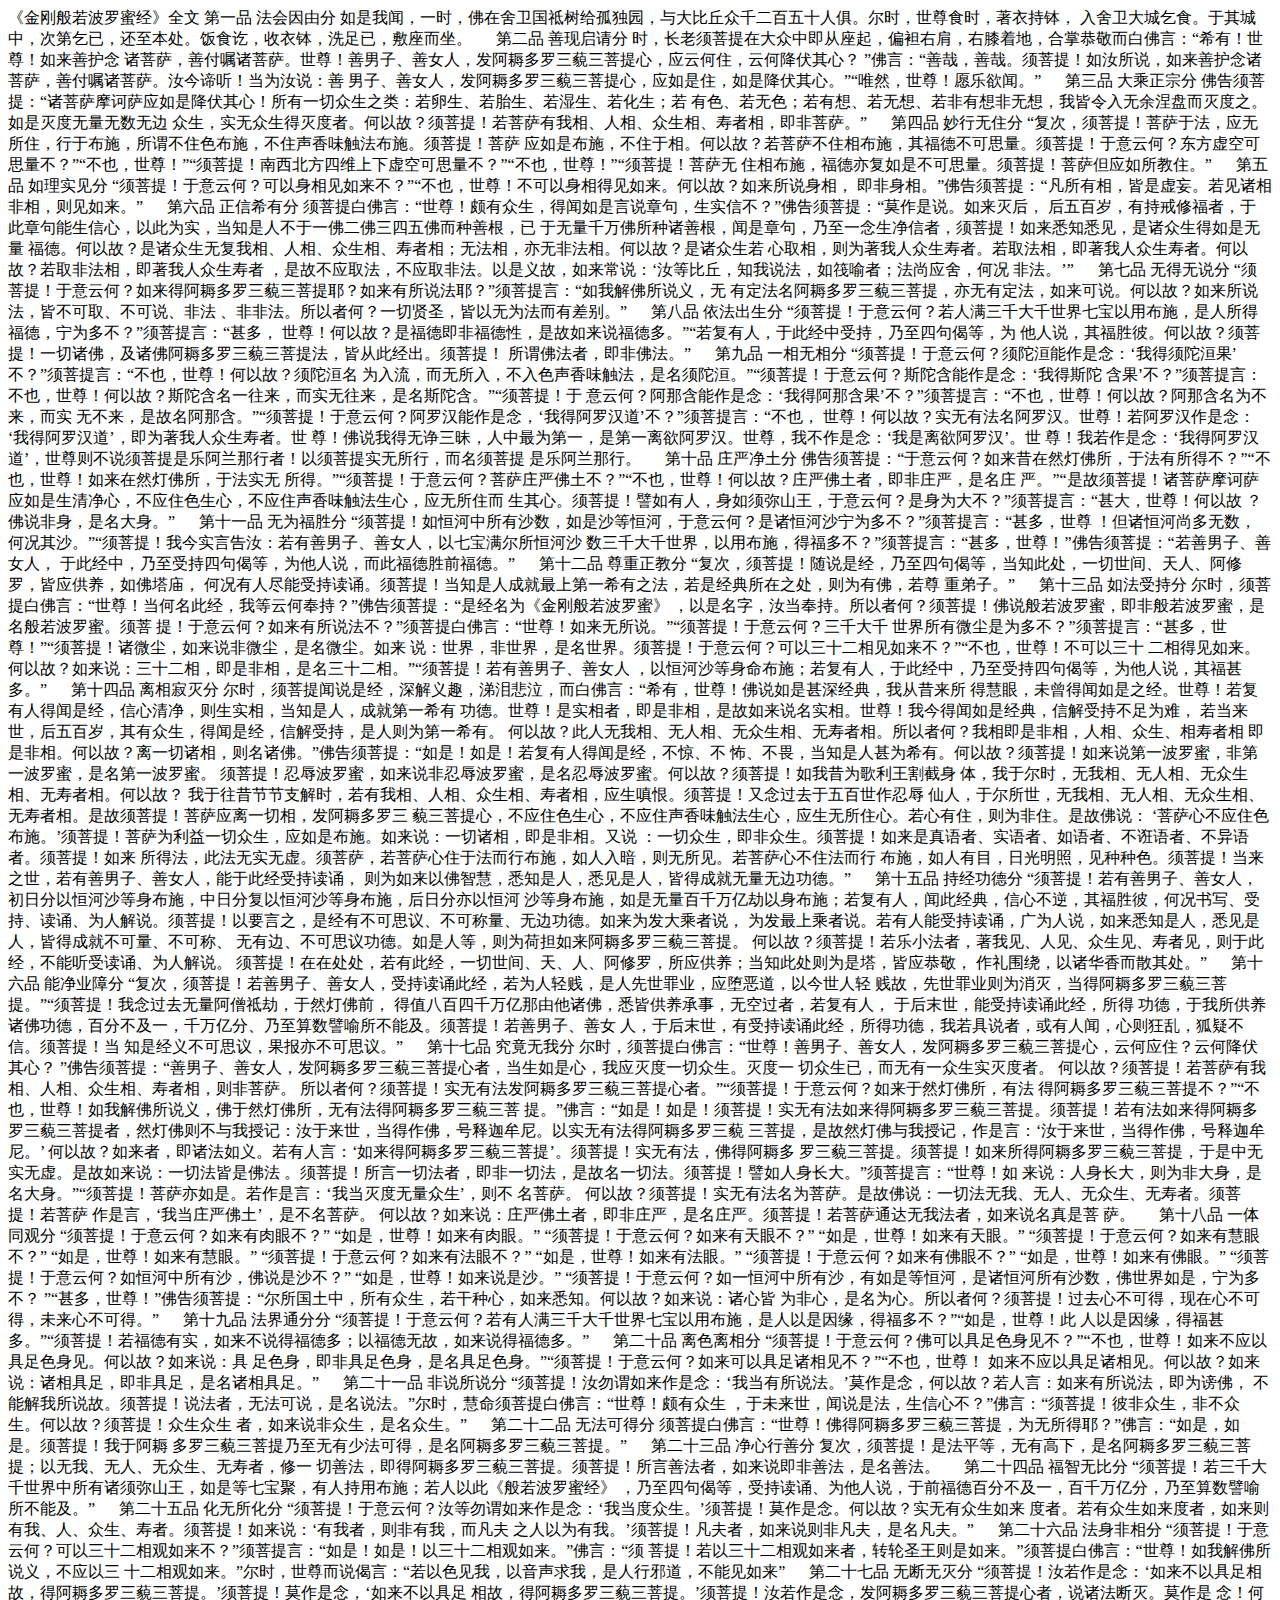
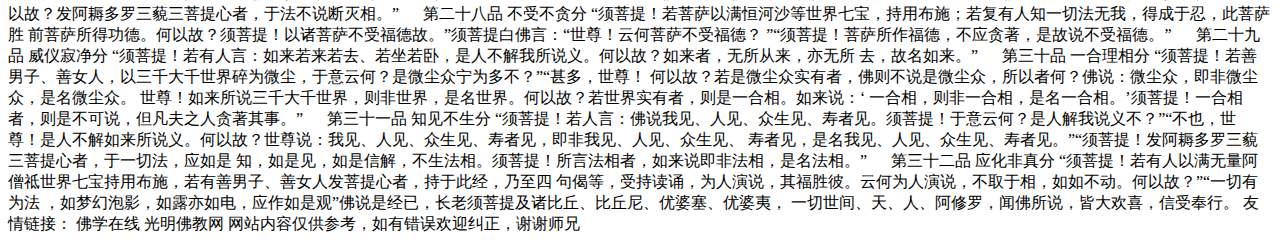
==== newTab.html @ 07819bce "save" ====
<!DOCTYPE html>
<html lang="en">
<head>
    <meta charset="UTF-8">
    <meta name="viewport" content="width=device-width, initial-scale=1.0">
    <title>Tab</title>
</head>
<body>
《金刚般若波罗蜜经》全文

第一品 法会因由分

如是我闻，一时，佛在舍卫国祗树给孤独园，与大比丘众千二百五十人俱。尔时，世尊食时，著衣持钵，

入舍卫大城乞食。于其城中，次第乞已，还至本处。饭食讫，收衣钵，洗足已，敷座而坐。

　

第二品 善现启请分

时，长老须菩提在大众中即从座起，偏袒右肩，右膝着地，合掌恭敬而白佛言：“希有！世尊！如来善护念

诸菩萨，善付嘱诸菩萨。世尊！善男子、善女人，发阿耨多罗三藐三菩提心，应云何住，云何降伏其心？

”佛言：“善哉，善哉。须菩提！如汝所说，如来善护念诸菩萨，善付嘱诸菩萨。汝今谛听！当为汝说：善

男子、善女人，发阿耨多罗三藐三菩提心，应如是住，如是降伏其心。”“唯然，世尊！愿乐欲闻。”

　

第三品 大乘正宗分

佛告须菩提：“诸菩萨摩诃萨应如是降伏其心！所有一切众生之类：若卵生、若胎生、若湿生、若化生；若

有色、若无色；若有想、若无想、若非有想非无想，我皆令入无余涅盘而灭度之。如是灭度无量无数无边

众生，实无众生得灭度者。何以故？须菩提！若菩萨有我相、人相、众生相、寿者相，即非菩萨。”

　

第四品 妙行无住分

“复次，须菩提！菩萨于法，应无所住，行于布施，所谓不住色布施，不住声香味触法布施。须菩提！菩萨

应如是布施，不住于相。何以故？若菩萨不住相布施，其福德不可思量。须菩提！于意云何？东方虚空可

思量不？”“不也，世尊！”“须菩提！南西北方四维上下虚空可思量不？”“不也，世尊！”“须菩提！菩萨无

住相布施，福德亦复如是不可思量。须菩提！菩萨但应如所教住。”

　

第五品 如理实见分

“须菩提！于意云何？可以身相见如来不？”“不也，世尊！不可以身相得见如来。何以故？如来所说身相，

即非身相。”佛告须菩提：“凡所有相，皆是虚妄。若见诸相非相，则见如来。”

　

第六品 正信希有分

须菩提白佛言：“世尊！颇有众生，得闻如是言说章句，生实信不？”佛告须菩提：“莫作是说。如来灭后，

后五百岁，有持戒修福者，于此章句能生信心，以此为实，当知是人不于一佛二佛三四五佛而种善根，已

于无量千万佛所种诸善根，闻是章句，乃至一念生净信者，须菩提！如来悉知悉见，是诸众生得如是无量

福德。何以故？是诸众生无复我相、人相、众生相、寿者相；无法相，亦无非法相。何以故？是诸众生若

心取相，则为著我人众生寿者。若取法相，即著我人众生寿者。何以故？若取非法相，即著我人众生寿者

，是故不应取法，不应取非法。以是义故，如来常说：‘汝等比丘，知我说法，如筏喻者；法尚应舍，何况

非法。’”

　

第七品 无得无说分

“须菩提！于意云何？如来得阿耨多罗三藐三菩提耶？如来有所说法耶？”须菩提言：“如我解佛所说义，无

有定法名阿耨多罗三藐三菩提，亦无有定法，如来可说。何以故？如来所说法，皆不可取、不可说、非法

、非非法。所以者何？一切贤圣，皆以无为法而有差别。”

　

第八品 依法出生分

“须菩提！于意云何？若人满三千大千世界七宝以用布施，是人所得福德，宁为多不？”须菩提言：“甚多，

世尊！何以故？是福德即非福德性，是故如来说福德多。”“若复有人，于此经中受持，乃至四句偈等，为

他人说，其福胜彼。何以故？须菩提！一切诸佛，及诸佛阿耨多罗三藐三菩提法，皆从此经出。须菩提！

所谓佛法者，即非佛法。”

　

第九品 一相无相分

“须菩提！于意云何？须陀洹能作是念：‘我得须陀洹果’不？”须菩提言：“不也，世尊！何以故？须陀洹名

为入流，而无所入，不入色声香味触法，是名须陀洹。”“须菩提！于意云何？斯陀含能作是念：‘我得斯陀

含果’不？”须菩提言：不也，世尊！何以故？斯陀含名一往来，而实无往来，是名斯陀含。”“须菩提！于

意云何？阿那含能作是念：‘我得阿那含果’不？”须菩提言：“不也，世尊！何以故？阿那含名为不来，而实

无不来，是故名阿那含。”“须菩提！于意云何？阿罗汉能作是念，‘我得阿罗汉道’不？”须菩提言：“不也，

世尊！何以故？实无有法名阿罗汉。世尊！若阿罗汉作是念：‘我得阿罗汉道’，即为著我人众生寿者。世

尊！佛说我得无诤三昧，人中最为第一，是第一离欲阿罗汉。世尊，我不作是念：‘我是离欲阿罗汉’。世

尊！我若作是念：‘我得阿罗汉道’，世尊则不说须菩提是乐阿兰那行者！以须菩提实无所行，而名须菩提

是乐阿兰那行。

　

第十品 庄严净土分

佛告须菩提：“于意云何？如来昔在然灯佛所，于法有所得不？”“不也，世尊！如来在然灯佛所，于法实无

所得。”“须菩提！于意云何？菩萨庄严佛土不？”“不也，世尊！何以故？庄严佛土者，即非庄严，是名庄

严。”“是故须菩提！诸菩萨摩诃萨应如是生清净心，不应住色生心，不应住声香味触法生心，应无所住而

生其心。须菩提！譬如有人，身如须弥山王，于意云何？是身为大不？”须菩提言：“甚大，世尊！何以故

？佛说非身，是名大身。”

　

第十一品 无为福胜分

“须菩提！如恒河中所有沙数，如是沙等恒河，于意云何？是诸恒河沙宁为多不？”须菩提言：“甚多，世尊

！但诸恒河尚多无数，何况其沙。”“须菩提！我今实言告汝：若有善男子、善女人，以七宝满尔所恒河沙

数三千大千世界，以用布施，得福多不？”须菩提言：“甚多，世尊！”佛告须菩提：“若善男子、善女人，

于此经中，乃至受持四句偈等，为他人说，而此福德胜前福德。”

　

第十二品 尊重正教分

“复次，须菩提！随说是经，乃至四句偈等，当知此处，一切世间、天人、阿修罗，皆应供养，如佛塔庙，

何况有人尽能受持读诵。须菩提！当知是人成就最上第一希有之法，若是经典所在之处，则为有佛，若尊

重弟子。”

　

第十三品 如法受持分

尔时，须菩提白佛言：“世尊！当何名此经，我等云何奉持？”佛告须菩提：“是经名为《金刚般若波罗蜜》

，以是名字，汝当奉持。所以者何？须菩提！佛说般若波罗蜜，即非般若波罗蜜，是名般若波罗蜜。须菩

提！于意云何？如来有所说法不？”须菩提白佛言：“世尊！如来无所说。”“须菩提！于意云何？三千大千

世界所有微尘是为多不？”须菩提言：“甚多，世尊！”“须菩提！诸微尘，如来说非微尘，是名微尘。如来

说：世界，非世界，是名世界。须菩提！于意云何？可以三十二相见如来不？”“不也，世尊！不可以三十

二相得见如来。何以故？如来说：三十二相，即是非相，是名三十二相。”“须菩提！若有善男子、善女人

，以恒河沙等身命布施；若复有人，于此经中，乃至受持四句偈等，为他人说，其福甚多。”

　

第十四品 离相寂灭分

尔时，须菩提闻说是经，深解义趣，涕泪悲泣，而白佛言：“希有，世尊！佛说如是甚深经典，我从昔来所

得慧眼，未曾得闻如是之经。世尊！若复有人得闻是经，信心清净，则生实相，当知是人，成就第一希有

功德。世尊！是实相者，即是非相，是故如来说名实相。世尊！我今得闻如是经典，信解受持不足为难，

若当来世，后五百岁，其有众生，得闻是经，信解受持，是人则为第一希有。


何以故？此人无我相、无人相、无众生相、无寿者相。所以者何？我相即是非相，人相、众生、相寿者相

即是非相。何以故？离一切诸相，则名诸佛。”佛告须菩提：“如是！如是！若复有人得闻是经，不惊、不

怖、不畏，当知是人甚为希有。何以故？须菩提！如来说第一波罗蜜，非第一波罗蜜，是名第一波罗蜜。

须菩提！忍辱波罗蜜，如来说非忍辱波罗蜜，是名忍辱波罗蜜。何以故？须菩提！如我昔为歌利王割截身

体，我于尔时，无我相、无人相、无众生相、无寿者相。何以故？


我于往昔节节支解时，若有我相、人相、众生相、寿者相，应生嗔恨。须菩提！又念过去于五百世作忍辱

仙人，于尔所世，无我相、无人相、无众生相、无寿者相。是故须菩提！菩萨应离一切相，发阿耨多罗三

藐三菩提心，不应住色生心，不应住声香味触法生心，应生无所住心。若心有住，则为非住。是故佛说：

‘菩萨心不应住色布施。’须菩提！菩萨为利益一切众生，应如是布施。如来说：一切诸相，即是非相。又说

：一切众生，即非众生。须菩提！如来是真语者、实语者、如语者、不诳语者、不异语者。须菩提！如来

所得法，此法无实无虚。须菩萨，若菩萨心住于法而行布施，如人入暗，则无所见。若菩萨心不住法而行

布施，如人有目，日光明照，见种种色。须菩提！当来之世，若有善男子、善女人，能于此经受持读诵，

则为如来以佛智慧，悉知是人，悉见是人，皆得成就无量无边功德。”

　

第十五品 持经功德分

“须菩提！若有善男子、善女人，初日分以恒河沙等身布施，中日分复以恒河沙等身布施，后日分亦以恒河

沙等身布施，如是无量百千万亿劫以身布施；若复有人，闻此经典，信心不逆，其福胜彼，何况书写、受

持、读诵、为人解说。须菩提！以要言之，是经有不可思议、不可称量、无边功德。如来为发大乘者说，

为发最上乘者说。若有人能受持读诵，广为人说，如来悉知是人，悉见是人，皆得成就不可量、不可称、

无有边、不可思议功德。如是人等，则为荷担如来阿耨多罗三藐三菩提。


何以故？须菩提！若乐小法者，著我见、人见、众生见、寿者见，则于此经，不能听受读诵、为人解说。

须菩提！在在处处，若有此经，一切世间、天、人、阿修罗，所应供养；当知此处则为是塔，皆应恭敬，

作礼围绕，以诸华香而散其处。”

　

第十六品 能净业障分

“复次，须菩提！若善男子、善女人，受持读诵此经，若为人轻贱，是人先世罪业，应堕恶道，以今世人轻

贱故，先世罪业则为消灭，当得阿耨多罗三藐三菩提。”“须菩提！我念过去无量阿僧祗劫，于然灯佛前，

得值八百四千万亿那由他诸佛，悉皆供养承事，无空过者，若复有人， 于后末世，能受持读诵此经，所得

功德，于我所供养诸佛功德，百分不及一，千万亿分、乃至算数譬喻所不能及。须菩提！若善男子、善女

人，于后末世，有受持读诵此经，所得功德，我若具说者，或有人闻，心则狂乱，狐疑不信。须菩提！当

知是经义不可思议，果报亦不可思议。”

　

第十七品 究竟无我分

尔时，须菩提白佛言：“世尊！善男子、善女人，发阿耨多罗三藐三菩提心，云何应住？云何降伏其心？

”佛告须菩提：“善男子、善女人，发阿耨多罗三藐三菩提心者，当生如是心，我应灭度一切众生。灭度一

切众生已，而无有一众生实灭度者。


何以故？须菩提！若菩萨有我相、人相、众生相、寿者相，则非菩萨。


所以者何？须菩提！实无有法发阿耨多罗三藐三菩提心者。”“须菩提！于意云何？如来于然灯佛所，有法

得阿耨多罗三藐三菩提不？”“不也，世尊！如我解佛所说义，佛于然灯佛所，无有法得阿耨多罗三藐三菩

提。”佛言：“如是！如是！须菩提！实无有法如来得阿耨多罗三藐三菩提。须菩提！若有法如来得阿耨多

罗三藐三菩提者，然灯佛则不与我授记：汝于来世，当得作佛，号释迦牟尼。以实无有法得阿耨多罗三藐

三菩提，是故然灯佛与我授记，作是言：‘汝于来世，当得作佛，号释迦牟尼。’


何以故？如来者，即诸法如义。若有人言：‘如来得阿耨多罗三藐三菩提’。须菩提！实无有法，佛得阿耨多

罗三藐三菩提。须菩提！如来所得阿耨多罗三藐三菩提，于是中无实无虚。是故如来说：一切法皆是佛法

。须菩提！所言一切法者，即非一切法，是故名一切法。须菩提！譬如人身长大。”须菩提言：“世尊！如

来说：人身长大，则为非大身，是名大身。”“须菩提！菩萨亦如是。若作是言：‘我当灭度无量众生’，则不

名菩萨。


何以故？须菩提！实无有法名为菩萨。是故佛说：一切法无我、无人、无众生、无寿者。须菩提！若菩萨

作是言，‘我当庄严佛土’，是不名菩萨。


何以故？如来说：庄严佛土者，即非庄严，是名庄严。须菩提！若菩萨通达无我法者，如来说名真是菩

萨。

　

第十八品 一体同观分

“须菩提！于意云何？如来有肉眼不？”


“如是，世尊！如来有肉眼。”


“须菩提！于意云何？如来有天眼不？”


“如是，世尊！如来有天眼。”


“须菩提！于意云何？如来有慧眼不？”


“如是，世尊！如来有慧眼。”


“须菩提！于意云何？如来有法眼不？”


“如是，世尊！如来有法眼。”


“须菩提！于意云何？如来有佛眼不？”


“如是，世尊！如来有佛眼。”


“须菩提！于意云何？如恒河中所有沙，佛说是沙不？”


“如是，世尊！如来说是沙。”


“须菩提！于意云何？如一恒河中所有沙，有如是等恒河，是诸恒河所有沙数，佛世界如是，宁为多不？

”“甚多，世尊！”佛告须菩提：“尔所国土中，所有众生，若干种心，如来悉知。何以故？如来说：诸心皆

为非心，是名为心。所以者何？须菩提！过去心不可得，现在心不可得，未来心不可得。”

　

第十九品 法界通分分

“须菩提！于意云何？若有人满三千大千世界七宝以用布施，是人以是因缘，得福多不？”“如是，世尊！此

人以是因缘，得福甚多。”“须菩提！若福德有实，如来不说得福德多；以福德无故，如来说得福德多。”

　

第二十品 离色离相分

“须菩提！于意云何？佛可以具足色身见不？”“不也，世尊！如来不应以具足色身见。何以故？如来说：具

足色身，即非具足色身，是名具足色身。”“须菩提！于意云何？如来可以具足诸相见不？”“不也，世尊！

如来不应以具足诸相见。何以故？如来说：诸相具足，即非具足，是名诸相具足。”

　

第二十一品 非说所说分

“须菩提！汝勿谓如来作是念：‘我当有所说法。’莫作是念，何以故？若人言：如来有所说法，即为谤佛，

不能解我所说故。须菩提！说法者，无法可说，是名说法。”尔时，慧命须菩提白佛言：“世尊！颇有众生

，于未来世，闻说是法，生信心不？”佛言：“须菩提！彼非众生，非不众生。何以故？须菩提！众生众生

者，如来说非众生，是名众生。”

　

第二十二品 无法可得分

须菩提白佛言：“世尊！佛得阿耨多罗三藐三菩提，为无所得耶？”佛言：“如是，如是。须菩提！我于阿耨

多罗三藐三菩提乃至无有少法可得，是名阿耨多罗三藐三菩提。”

　

第二十三品 净心行善分

复次，须菩提！是法平等，无有高下，是名阿耨多罗三藐三菩提；以无我、无人、无众生、无寿者，修一

切善法，即得阿耨多罗三藐三菩提。须菩提！所言善法者，如来说即非善法，是名善法。

　

第二十四品 福智无比分

“须菩提！若三千大千世界中所有诸须弥山王，如是等七宝聚，有人持用布施；若人以此《般若波罗蜜经》

，乃至四句偈等，受持读诵、为他人说，于前福德百分不及一，百千万亿分，乃至算数譬喻所不能及。”

　

第二十五品 化无所化分

“须菩提！于意云何？汝等勿谓如来作是念：‘我当度众生。’须菩提！莫作是念。何以故？实无有众生如来

度者。若有众生如来度者，如来则有我、人、众生、寿者。须菩提！如来说：‘有我者，则非有我，而凡夫

之人以为有我。’须菩提！凡夫者，如来说则非凡夫，是名凡夫。”

　

第二十六品 法身非相分

“须菩提！于意云何？可以三十二相观如来不？”须菩提言：“如是！如是！以三十二相观如来。”佛言：“须

菩提！若以三十二相观如来者，转轮圣王则是如来。”须菩提白佛言：“世尊！如我解佛所说义，不应以三

十二相观如来。”尔时，世尊而说偈言：“若以色见我，以音声求我，是人行邪道，不能见如来”

　

第二十七品 无断无灭分

“须菩提！汝若作是念：‘如来不以具足相故，得阿耨多罗三藐三菩提。’须菩提！莫作是念，‘如来不以具足

相故，得阿耨多罗三藐三菩提。’须菩提！汝若作是念，发阿耨多罗三藐三菩提心者，说诸法断灭。莫作是

念！何以故？发阿耨多罗三藐三菩提心者，于法不说断灭相。”

　

第二十八品 不受不贪分

“须菩提！若菩萨以满恒河沙等世界七宝，持用布施；若复有人知一切法无我，得成于忍，此菩萨胜

前菩萨所得功德。何以故？须菩提！以诸菩萨不受福德故。”须菩提白佛言：“世尊！云何菩萨不受福德？

”“须菩提！菩萨所作福德，不应贪著，是故说不受福德。”

　

第二十九品 威仪寂净分

“须菩提！若有人言：如来若来若去、若坐若卧，是人不解我所说义。何以故？如来者，无所从来，亦无所

去，故名如来。”

　

第三十品 一合理相分

“须菩提！若善男子、善女人，以三千大千世界碎为微尘，于意云何？是微尘众宁为多不？”“甚多，世尊！

何以故？若是微尘众实有者，佛则不说是微尘众，所以者何？佛说：微尘众，即非微尘众，是名微尘众。

世尊！如来所说三千大千世界，则非世界，是名世界。何以故？若世界实有者，则是一合相。如来说：‘

一合相，则非一合相，是名一合相。’须菩提！一合相者，则是不可说，但凡夫之人贪著其事。”

　

第三十一品 知见不生分

“须菩提！若人言：佛说我见、人见、众生见、寿者见。须菩提！于意云何？是人解我说义不？”“不也，世

尊！是人不解如来所说义。何以故？世尊说：我见、人见、众生见、寿者见，即非我见、人见、众生见、

寿者见，是名我见、人见、众生见、寿者见。”“须菩提！发阿耨多罗三藐三菩提心者，于一切法，应如是

知，如是见，如是信解，不生法相。须菩提！所言法相者，如来说即非法相，是名法相。”

　

第三十二品 应化非真分

“须菩提！若有人以满无量阿僧祗世界七宝持用布施，若有善男子、善女人发菩提心者，持于此经，乃至四

句偈等，受持读诵，为人演说，其福胜彼。云何为人演说，不取于相，如如不动。何以故？”“一切有为法

，如梦幻泡影，如露亦如电，应作如是观”佛说是经已，长老须菩提及诸比丘、比丘尼、优婆塞、优婆夷，

一切世间、天、人、阿修罗，闻佛所说，皆大欢喜，信受奉行。
友情链接： 佛学在线 光明佛教网
网站内容仅供参考，如有错误欢迎纠正，谢谢师兄
    
</body>
</html>
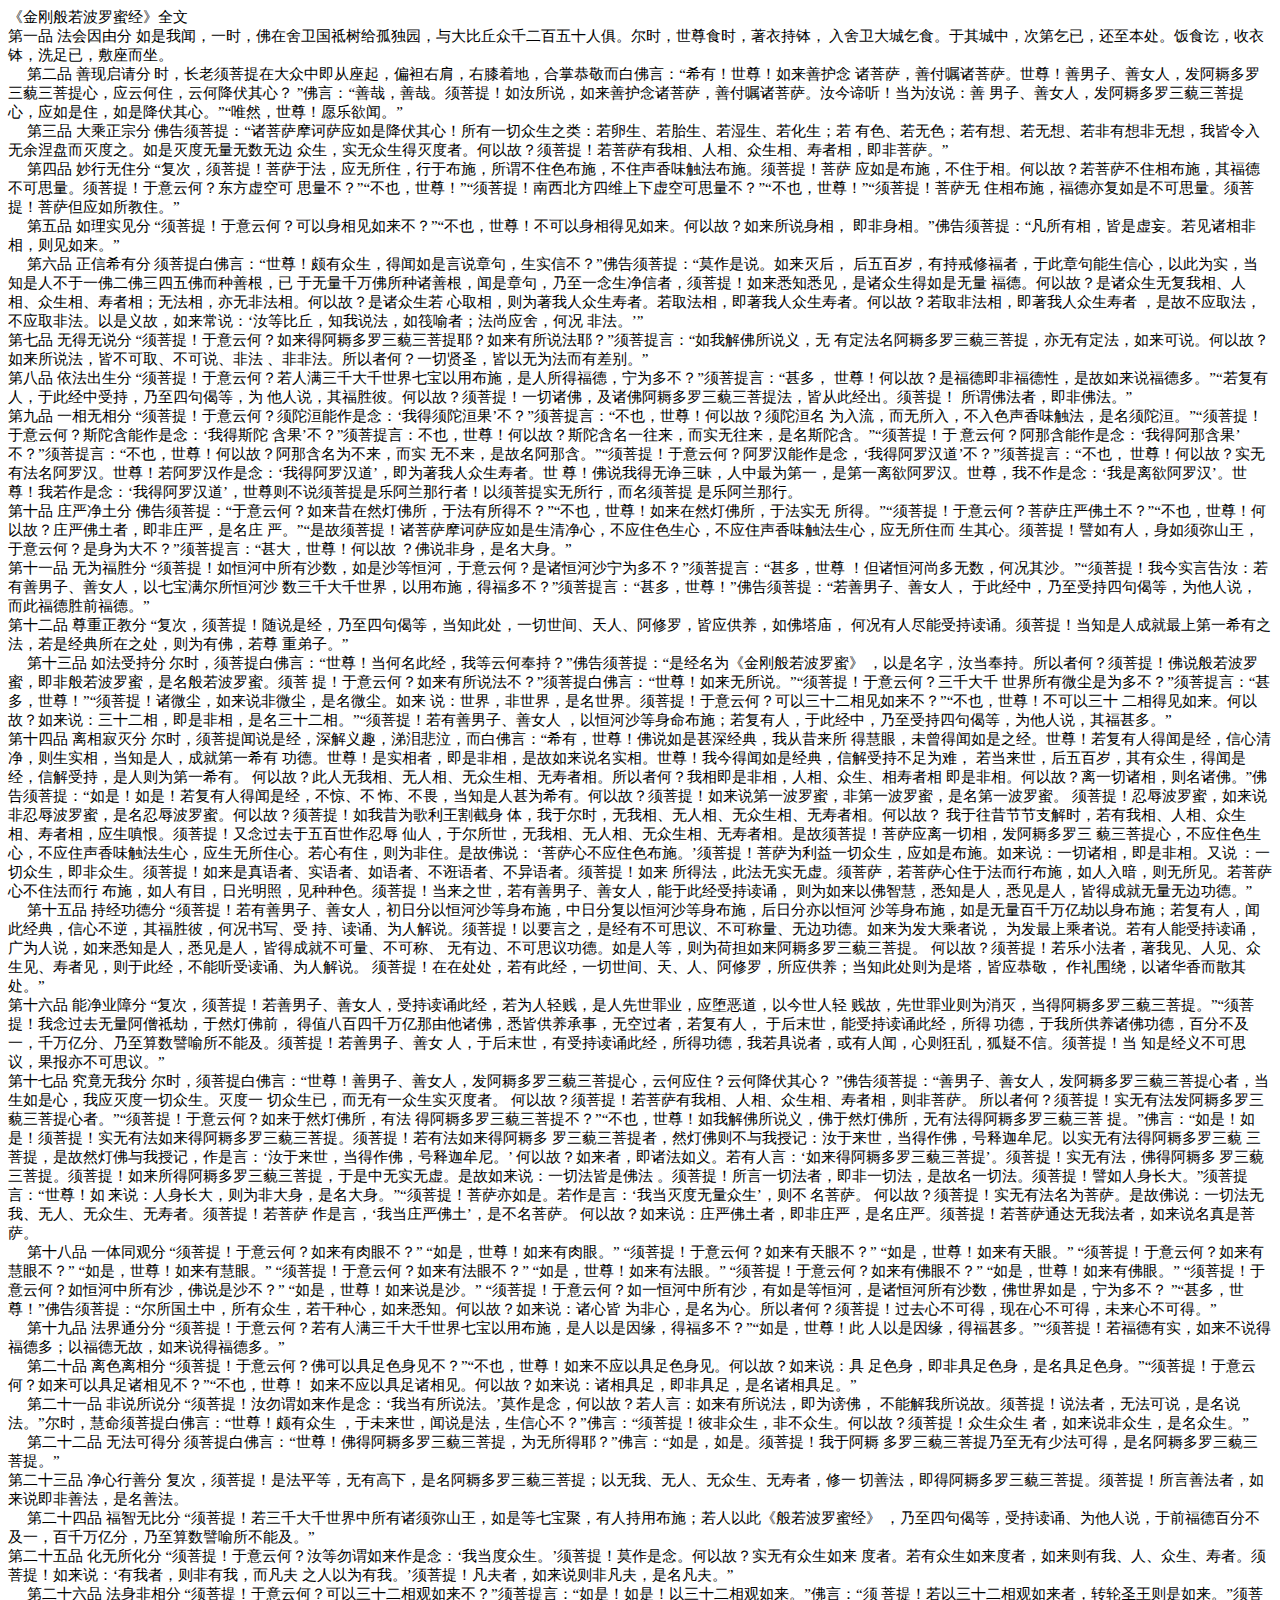
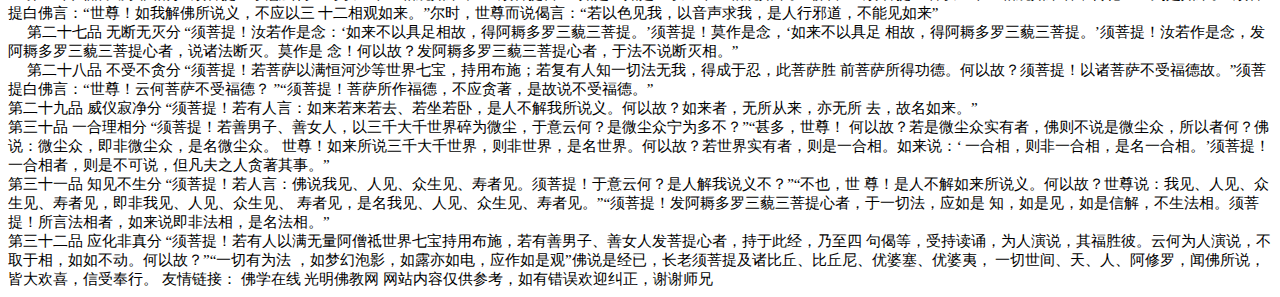
==== commit 22758add: "save" ====
--- a/newTab.html
+++ b/newTab.html
@@ -4,18 +4,23 @@
     <meta charset="UTF-8">
     <meta name="viewport" content="width=device-width, initial-scale=1.0">
     <title>Tab</title>
+    <style>
+        body{
+            font-size: 15px;
+        }
+    </style>
+    <script src='./newTab.js'></script>
 </head>
 <body>
-《金刚般若波罗蜜经》全文
+《金刚般若波罗蜜经》全文<br/>
 
 第一品 法会因由分
 
 如是我闻，一时，佛在舍卫国祗树给孤独园，与大比丘众千二百五十人俱。尔时，世尊食时，著衣持钵，
 
-入舍卫大城乞食。于其城中，次第乞已，还至本处。饭食讫，收衣钵，洗足已，敷座而坐。
+入舍卫大城乞食。于其城中，次第乞已，还至本处。饭食讫，收衣钵，洗足已，敷座而坐。<br/>
 
 　
-
 第二品 善现启请分
 
 时，长老须菩提在大众中即从座起，偏袒右肩，右膝着地，合掌恭敬而白佛言：“希有！世尊！如来善护念
@@ -24,7 +29,7 @@
 
 ”佛言：“善哉，善哉。须菩提！如汝所说，如来善护念诸菩萨，善付嘱诸菩萨。汝今谛听！当为汝说：善
 
-男子、善女人，发阿耨多罗三藐三菩提心，应如是住，如是降伏其心。”“唯然，世尊！愿乐欲闻。”
+男子、善女人，发阿耨多罗三藐三菩提心，应如是住，如是降伏其心。”“唯然，世尊！愿乐欲闻。”<br/>
 
 　
 
@@ -34,7 +39,7 @@
 
 有色、若无色；若有想、若无想、若非有想非无想，我皆令入无余涅盘而灭度之。如是灭度无量无数无边
 
-众生，实无众生得灭度者。何以故？须菩提！若菩萨有我相、人相、众生相、寿者相，即非菩萨。”
+众生，实无众生得灭度者。何以故？须菩提！若菩萨有我相、人相、众生相、寿者相，即非菩萨。”<br/>
 
 　
 
@@ -46,7 +51,7 @@
 
 思量不？”“不也，世尊！”“须菩提！南西北方四维上下虚空可思量不？”“不也，世尊！”“须菩提！菩萨无
 
-住相布施，福德亦复如是不可思量。须菩提！菩萨但应如所教住。”
+住相布施，福德亦复如是不可思量。须菩提！菩萨但应如所教住。”<br/>
 
 　
 
@@ -54,7 +59,7 @@
 
 “须菩提！于意云何？可以身相见如来不？”“不也，世尊！不可以身相得见如来。何以故？如来所说身相，
 
-即非身相。”佛告须菩提：“凡所有相，皆是虚妄。若见诸相非相，则见如来。”
+即非身相。”佛告须菩提：“凡所有相，皆是虚妄。若见诸相非相，则见如来。”<br/>
 
 　
 
@@ -72,9 +77,8 @@
 
 ，是故不应取法，不应取非法。以是义故，如来常说：‘汝等比丘，知我说法，如筏喻者；法尚应舍，何况
 
-非法。’”
-
-　
+非法。’”<br/>
+
 
 第七品 无得无说分
 
@@ -82,9 +86,8 @@
 
 有定法名阿耨多罗三藐三菩提，亦无有定法，如来可说。何以故？如来所说法，皆不可取、不可说、非法
 
-、非非法。所以者何？一切贤圣，皆以无为法而有差别。”
-
-　
+、非非法。所以者何？一切贤圣，皆以无为法而有差别。”　<br/>
+
 
 第八品 依法出生分
 
@@ -94,9 +97,7 @@
 
 他人说，其福胜彼。何以故？须菩提！一切诸佛，及诸佛阿耨多罗三藐三菩提法，皆从此经出。须菩提！
 
-所谓佛法者，即非佛法。”
-
-　
+所谓佛法者，即非佛法。”<br/>
 
 第九品 一相无相分
 
@@ -116,9 +117,7 @@
 
 尊！我若作是念：‘我得阿罗汉道’，世尊则不说须菩提是乐阿兰那行者！以须菩提实无所行，而名须菩提
 
-是乐阿兰那行。
-
-　
+是乐阿兰那行。<br/>
 
 第十品 庄严净土分
 
@@ -130,9 +129,7 @@
 
 生其心。须菩提！譬如有人，身如须弥山王，于意云何？是身为大不？”须菩提言：“甚大，世尊！何以故
 
-？佛说非身，是名大身。”
-
-　
+？佛说非身，是名大身。”<br/>
 
 第十一品 无为福胜分
 
@@ -142,9 +139,7 @@
 
 数三千大千世界，以用布施，得福多不？”须菩提言：“甚多，世尊！”佛告须菩提：“若善男子、善女人，
 
-于此经中，乃至受持四句偈等，为他人说，而此福德胜前福德。”
-
-　
+于此经中，乃至受持四句偈等，为他人说，而此福德胜前福德。”<br/>
 
 第十二品 尊重正教分
 
@@ -152,9 +147,7 @@
 
 何况有人尽能受持读诵。须菩提！当知是人成就最上第一希有之法，若是经典所在之处，则为有佛，若尊
 
-重弟子。”
-
-　
+重弟子。”<br/>　
 
 第十三品 如法受持分
 
@@ -170,9 +163,7 @@
 
 二相得见如来。何以故？如来说：三十二相，即是非相，是名三十二相。”“须菩提！若有善男子、善女人
 
-，以恒河沙等身命布施；若复有人，于此经中，乃至受持四句偈等，为他人说，其福甚多。”
-
-　
+，以恒河沙等身命布施；若复有人，于此经中，乃至受持四句偈等，为他人说，其福甚多。”<br/>
 
 第十四品 离相寂灭分
 
@@ -210,9 +201,7 @@
 
 布施，如人有目，日光明照，见种种色。须菩提！当来之世，若有善男子、善女人，能于此经受持读诵，
 
-则为如来以佛智慧，悉知是人，悉见是人，皆得成就无量无边功德。”
-
-　
+则为如来以佛智慧，悉知是人，悉见是人，皆得成就无量无边功德。”<br/>　
 
 第十五品 持经功德分
 
@@ -231,9 +220,7 @@
 
 须菩提！在在处处，若有此经，一切世间、天、人、阿修罗，所应供养；当知此处则为是塔，皆应恭敬，
 
-作礼围绕，以诸华香而散其处。”
-
-　
+作礼围绕，以诸华香而散其处。”<br/>
 
 第十六品 能净业障分
 
@@ -247,9 +234,7 @@
 
 人，于后末世，有受持读诵此经，所得功德，我若具说者，或有人闻，心则狂乱，狐疑不信。须菩提！当
 
-知是经义不可思议，果报亦不可思议。”
-
-　
+知是经义不可思议，果报亦不可思议。”<br/>
 
 第十七品 究竟无我分
 
@@ -292,9 +277,7 @@
 
 何以故？如来说：庄严佛土者，即非庄严，是名庄严。须菩提！若菩萨通达无我法者，如来说名真是菩
 
-萨。
-
-　
+萨。<br/>　
 
 第十八品 一体同观分
 
@@ -340,7 +323,7 @@
 
 为非心，是名为心。所以者何？须菩提！过去心不可得，现在心不可得，未来心不可得。”
 
-　
+<br/>　
 
 第十九品 法界通分分
 
@@ -348,7 +331,7 @@
 
 人以是因缘，得福甚多。”“须菩提！若福德有实，如来不说得福德多；以福德无故，如来说得福德多。”
 
-　
+<br/>　
 
 第二十品 离色离相分
 
@@ -358,7 +341,7 @@
 
 如来不应以具足诸相见。何以故？如来说：诸相具足，即非具足，是名诸相具足。”
 
-　
+<br/>　
 
 第二十一品 非说所说分
 
@@ -370,7 +353,7 @@
 
 者，如来说非众生，是名众生。”
 
-　
+<br/>　
 
 第二十二品 无法可得分
 
@@ -378,7 +361,7 @@
 
 多罗三藐三菩提乃至无有少法可得，是名阿耨多罗三藐三菩提。”
 
-　
+　<br/>
 
 第二十三品 净心行善分
 
@@ -386,7 +369,7 @@
 
 切善法，即得阿耨多罗三藐三菩提。须菩提！所言善法者，如来说即非善法，是名善法。
 
-　
+<br/>　
 
 第二十四品 福智无比分
 
@@ -394,7 +377,7 @@
 
 ，乃至四句偈等，受持读诵、为他人说，于前福德百分不及一，百千万亿分，乃至算数譬喻所不能及。”
 
-　
+　<br/>
 
 第二十五品 化无所化分
 
@@ -404,7 +387,7 @@
 
 之人以为有我。’须菩提！凡夫者，如来说则非凡夫，是名凡夫。”
 
-　
+<br/>　
 
 第二十六品 法身非相分
 
@@ -414,7 +397,7 @@
 
 十二相观如来。”尔时，世尊而说偈言：“若以色见我，以音声求我，是人行邪道，不能见如来”
 
-　
+<br/>　
 
 第二十七品 无断无灭分
 
@@ -424,7 +407,7 @@
 
 念！何以故？发阿耨多罗三藐三菩提心者，于法不说断灭相。”
 
-　
+<br/>　
 
 第二十八品 不受不贪分
 
@@ -432,17 +415,15 @@
 
 前菩萨所得功德。何以故？须菩提！以诸菩萨不受福德故。”须菩提白佛言：“世尊！云何菩萨不受福德？
 
-”“须菩提！菩萨所作福德，不应贪著，是故说不受福德。”
-
-　
+”“须菩提！菩萨所作福德，不应贪著，是故说不受福德。”<br/>
+
 
 第二十九品 威仪寂净分
 
 “须菩提！若有人言：如来若来若去、若坐若卧，是人不解我所说义。何以故？如来者，无所从来，亦无所
 
-去，故名如来。”
-
-　
+去，故名如来。”<br/>
+
 
 第三十品 一合理相分
 
@@ -452,9 +433,7 @@
 
 世尊！如来所说三千大千世界，则非世界，是名世界。何以故？若世界实有者，则是一合相。如来说：‘
 
-一合相，则非一合相，是名一合相。’须菩提！一合相者，则是不可说，但凡夫之人贪著其事。”
-
-　
+一合相，则非一合相，是名一合相。’须菩提！一合相者，则是不可说，但凡夫之人贪著其事。”<br/>
 
 第三十一品 知见不生分
 
@@ -466,7 +445,7 @@
 
 知，如是见，如是信解，不生法相。须菩提！所言法相者，如来说即非法相，是名法相。”
 
-　
+　<br/>
 
 第三十二品 应化非真分
 
